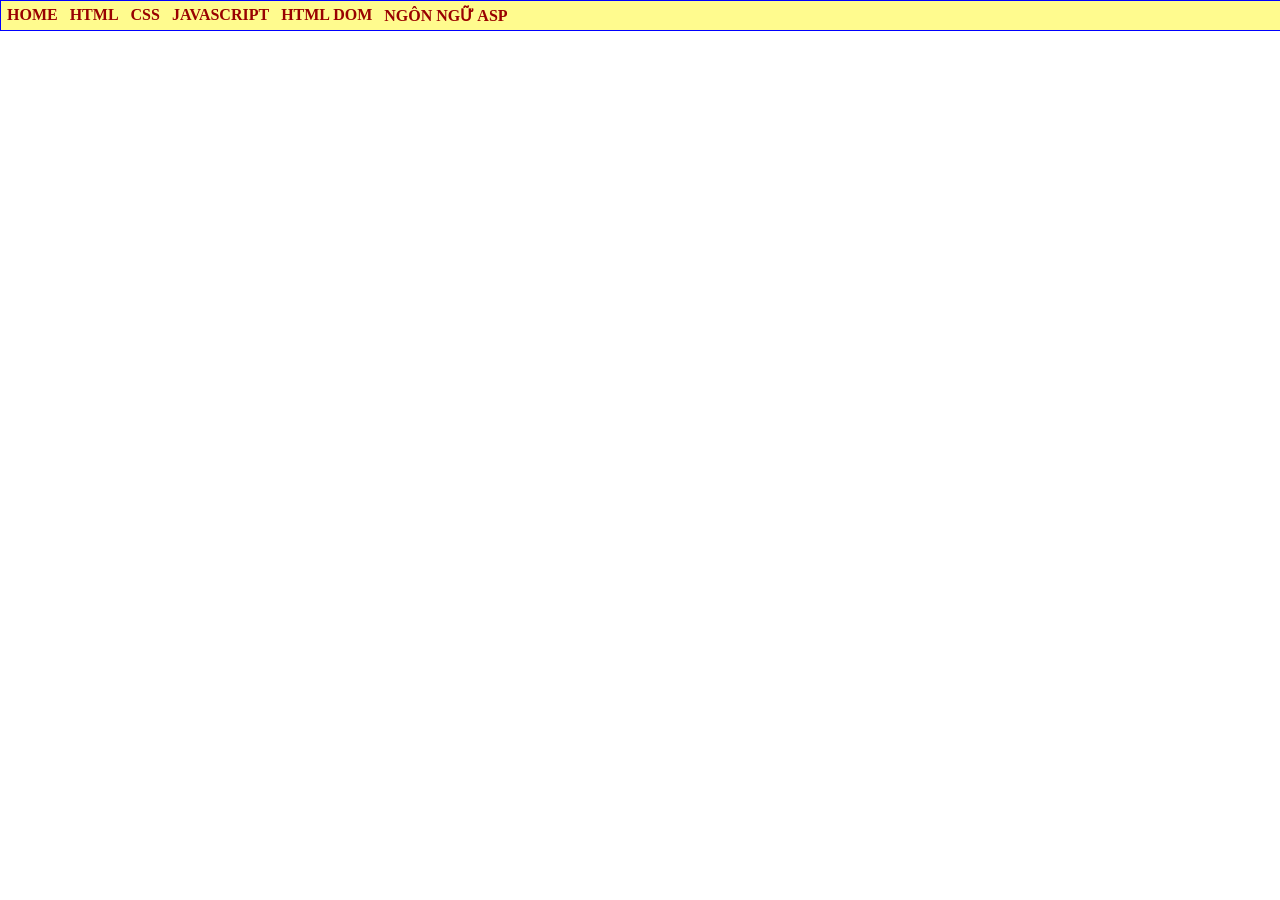
==== index.html @ 634d1d44 "Rename home.html to index.html" ====
<html>
    <head>
        <title>Trần Phương Anh-K244161771</title>

        <style> @import url(CSS./main.css); </style>
    </head>
    <body>
        <div id="container">  
        <ul>
        <li> <a href="#">HOME</a></li>
        <li> <a href="#">HTML</a></li>
        <li> <a href="#">CSS</a>
            <ul>
            <li> <a href="#">CSS CĂN BẢN</a></li>
            <li> <a href="#">GIAO DIỆN VỚI CSS</a></li>
            <li> <a href="#">CSS NÂNG CAO</a></li>
        </ul>
        </li>
        <li> <a href="#">JAVASCRIPT</a>
        <ul>
            <li> <a href="#">LESSON 01</a></li>
            <li> <a href="#">LESSON 02</a></li>
            <li> <a href="#">LESSON 03</a></li>
        </ul>
        </li>
        <li> <a href="#">HTML DOM</a></li>
        <li> <a href="#">NGÔN NGỮ ASP</a></li>


        </ul>

    </div>

    </body>
</html>
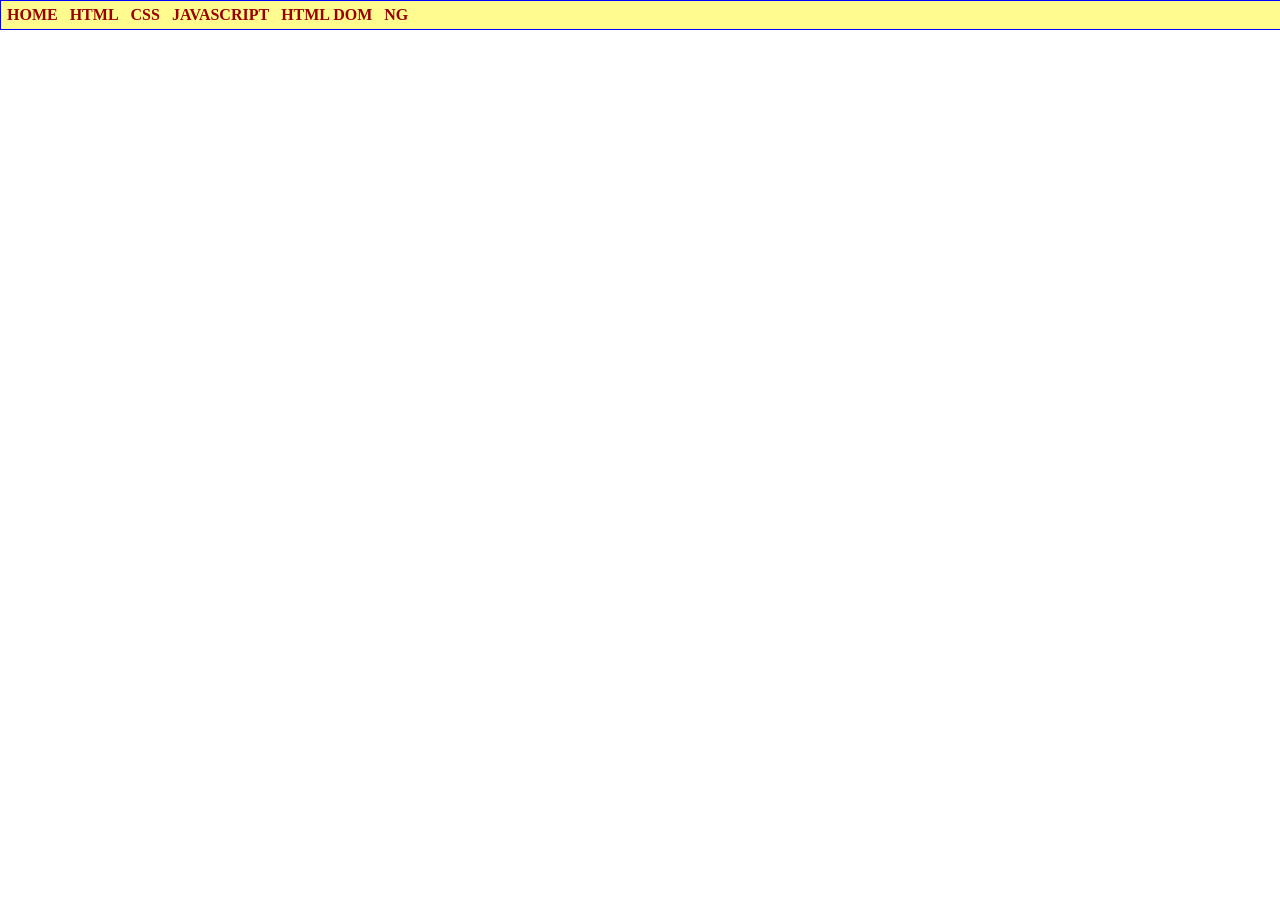
==== commit f2ba1ae2: "Add files via upload" ====
--- a/index.html
+++ b/index.html
@@ -11,7 +11,7 @@
         <li> <a href="#">HTML</a></li>
         <li> <a href="#">CSS</a>
             <ul>
-            <li> <a href="#">CSS CĂN BẢN</a></li>
+            <li> <a href="ex42/ex42.html">Bài 42</a></li>
             <li> <a href="#">GIAO DIỆN VỚI CSS</a></li>
             <li> <a href="#">CSS NÂNG CAO</a></li>
         </ul>
@@ -24,12 +24,4 @@
         </ul>
         </li>
         <li> <a href="#">HTML DOM</a></li>
-        <li> <a href="#">NGÔN NGỮ ASP</a></li>
-
-
-        </ul>
-
-    </div>
-
-    </body>
-</html>
+        <li> <a href="#">NG
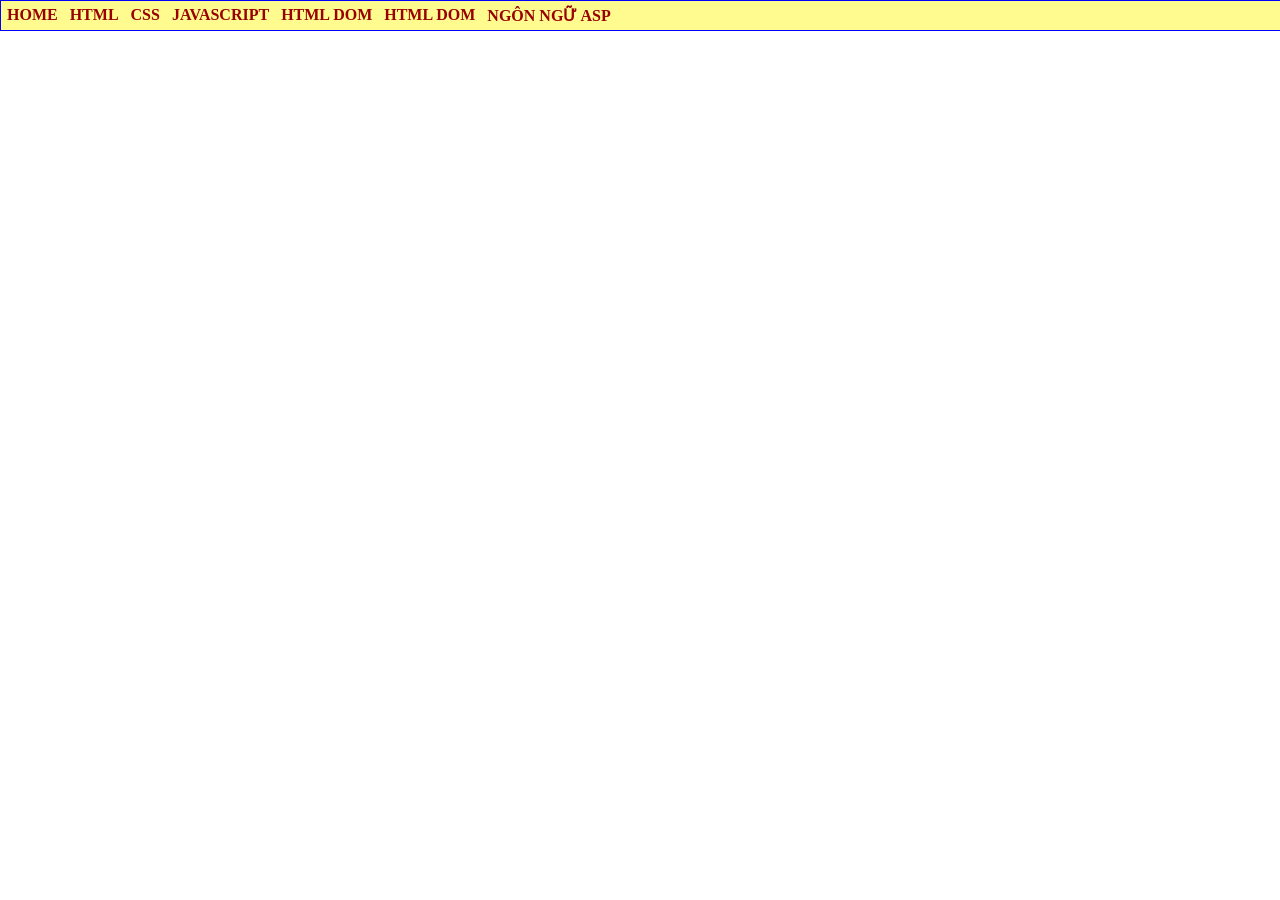
==== commit 99414684: "Add files via upload" ====
--- a/index.html
+++ b/index.html
@@ -7,7 +7,7 @@
     <body>
         <div id="container">  
         <ul>
-        <li> <a href="#">HOME</a></li>
+        <li> <a href="CV CÁ NHÂN/CV Phuơng Anh.html">HOME</a></li>
         <li> <a href="#">HTML</a></li>
         <li> <a href="#">CSS</a>
             <ul>
@@ -24,4 +24,13 @@
         </ul>
         </li>
         <li> <a href="#">HTML DOM</a></li>
-        <li> <a href="#">NG+       <li> <a href="#">HTML DOM</a></li>
+        <li> <a href="#">NGÔN NGỮ ASP</a></li>
+
+
+        </ul>
+
+    </div>
+
+    </body>
+</html>
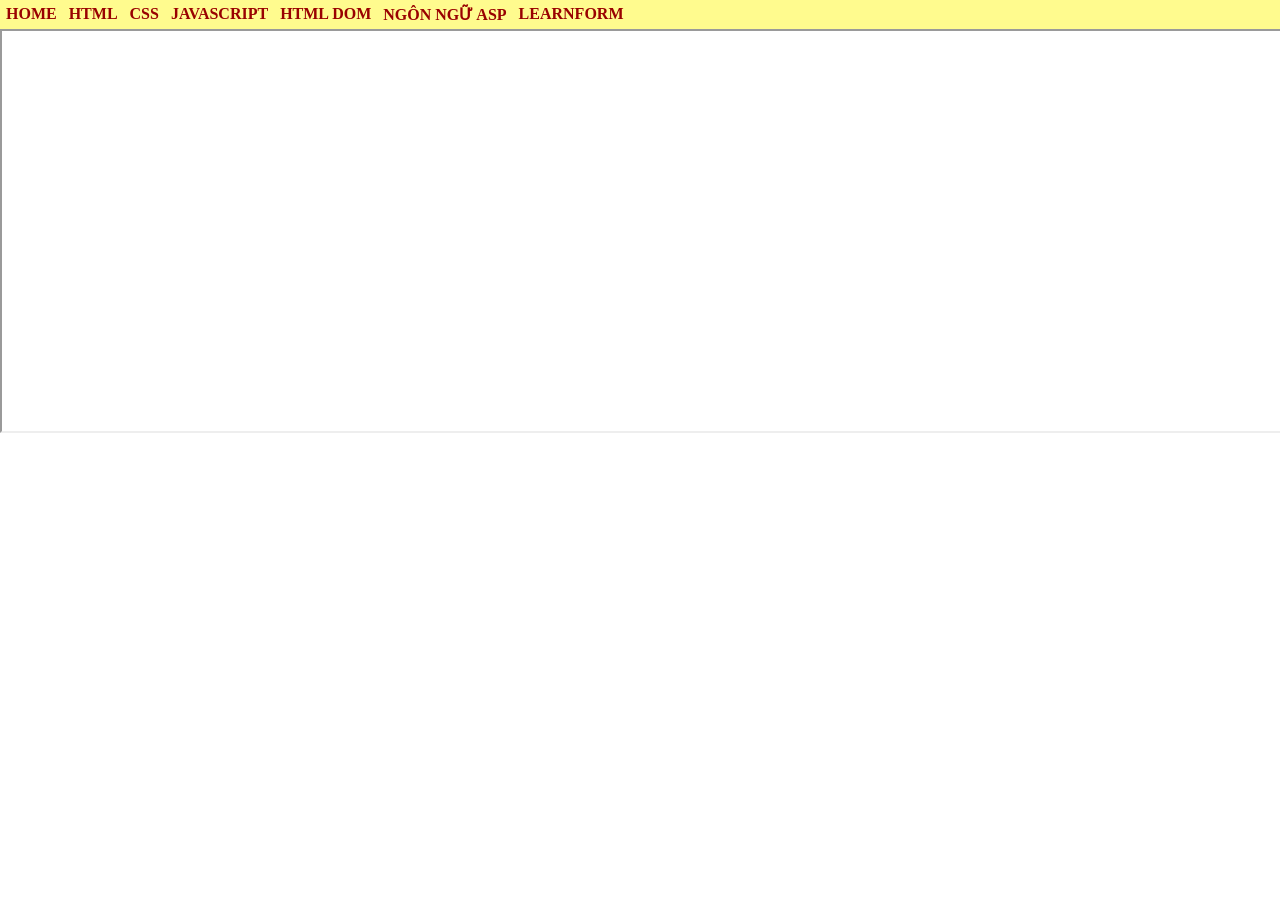
==== commit e4badba0: "Add files via upload" ====
--- a/index.html
+++ b/index.html
@@ -1,36 +1,45 @@
+<!DOCTYPE html>
 <html>
     <head>
-        <title>Trần Phương Anh-K244161771</title>
-
-        <style> @import url(CSS./main.css); </style>
+        <meta charset="utf-8" />
+        <title>Trần Phương Anh</title>
+        <style type="text/css">
+            @import url(CSS./main.css);
+        </style>
     </head>
     <body>
-        <div id="container">  
-        <ul>
-        <li> <a href="CV CÁ NHÂN/CV Phuơng Anh.html">HOME</a></li>
-        <li> <a href="#">HTML</a></li>
-        <li> <a href="#">CSS</a>
+        <div id="container">
             <ul>
-            <li> <a href="ex42/ex42.html">Bài 42</a></li>
-            <li> <a href="#">GIAO DIỆN VỚI CSS</a></li>
-            <li> <a href="#">CSS NÂNG CAO</a></li>
-        </ul>
-        </li>
-        <li> <a href="#">JAVASCRIPT</a>
-        <ul>
-            <li> <a href="#">LESSON 01</a></li>
-            <li> <a href="#">LESSON 02</a></li>
-            <li> <a href="#">LESSON 03</a></li>
-        </ul>
-        </li>
-        <li> <a href="#">HTML DOM</a></li>
-       <li> <a href="#">HTML DOM</a></li>
-        <li> <a href="#">NGÔN NGỮ ASP</a></li>
+                <li> <a href="CV CÁ NHÂN/CV Phuơng Anh.html" target="khungnoidung">HOME</a></li>
+                <li> <a href="#">HTML</a></li>
+                <li>
+                    <a href="#">CSS</a>
+                    <ul>
+                        <li> <a href="ex42/ex42.html" target="khungnoidung">Bai tap 42</a></li>
+                        <li> <a href="#">GIAO DIỆN VỚI CSS</a></li>
+                        <li> <a href="#">CSS NÂNG CAO</a></li>
+                    </ul>
+                </li>
+                <li>
+                    <a href="#">JAVASCRIPT</a>
+                    <ul>
+                        <li> <a href="#">LESSON 01</a></li>
+                        <li> <a href="#">LESSON 02</a></li>
+                        <li> <a href="#">LESSON 03</a></li>
+                    </ul>
+                </li>
+                <li> <a href="#">HTML DOM</a></li>
+                <li> <a href="#">NGÔN NGỮ ASP</a></li>
+                <li>
+                    <a href="#">LEARNFORM</a>
+                    <ul>
+                        <li> <a href="Learnform/Client.html" target="khungnoidung">Form GET</a></li>
+                        <li> <a href="Learnform/login.html" target="khungnoidung">Login</a></li>
+                    </ul>
+                </li>
+            </ul>
+        </div>
 
-
-        </ul>
-
-    </div>
-
+        <iframe name="khungnoidung" src="about:blank" width="100%" height="400"></iframe>
     </body>
 </html>
